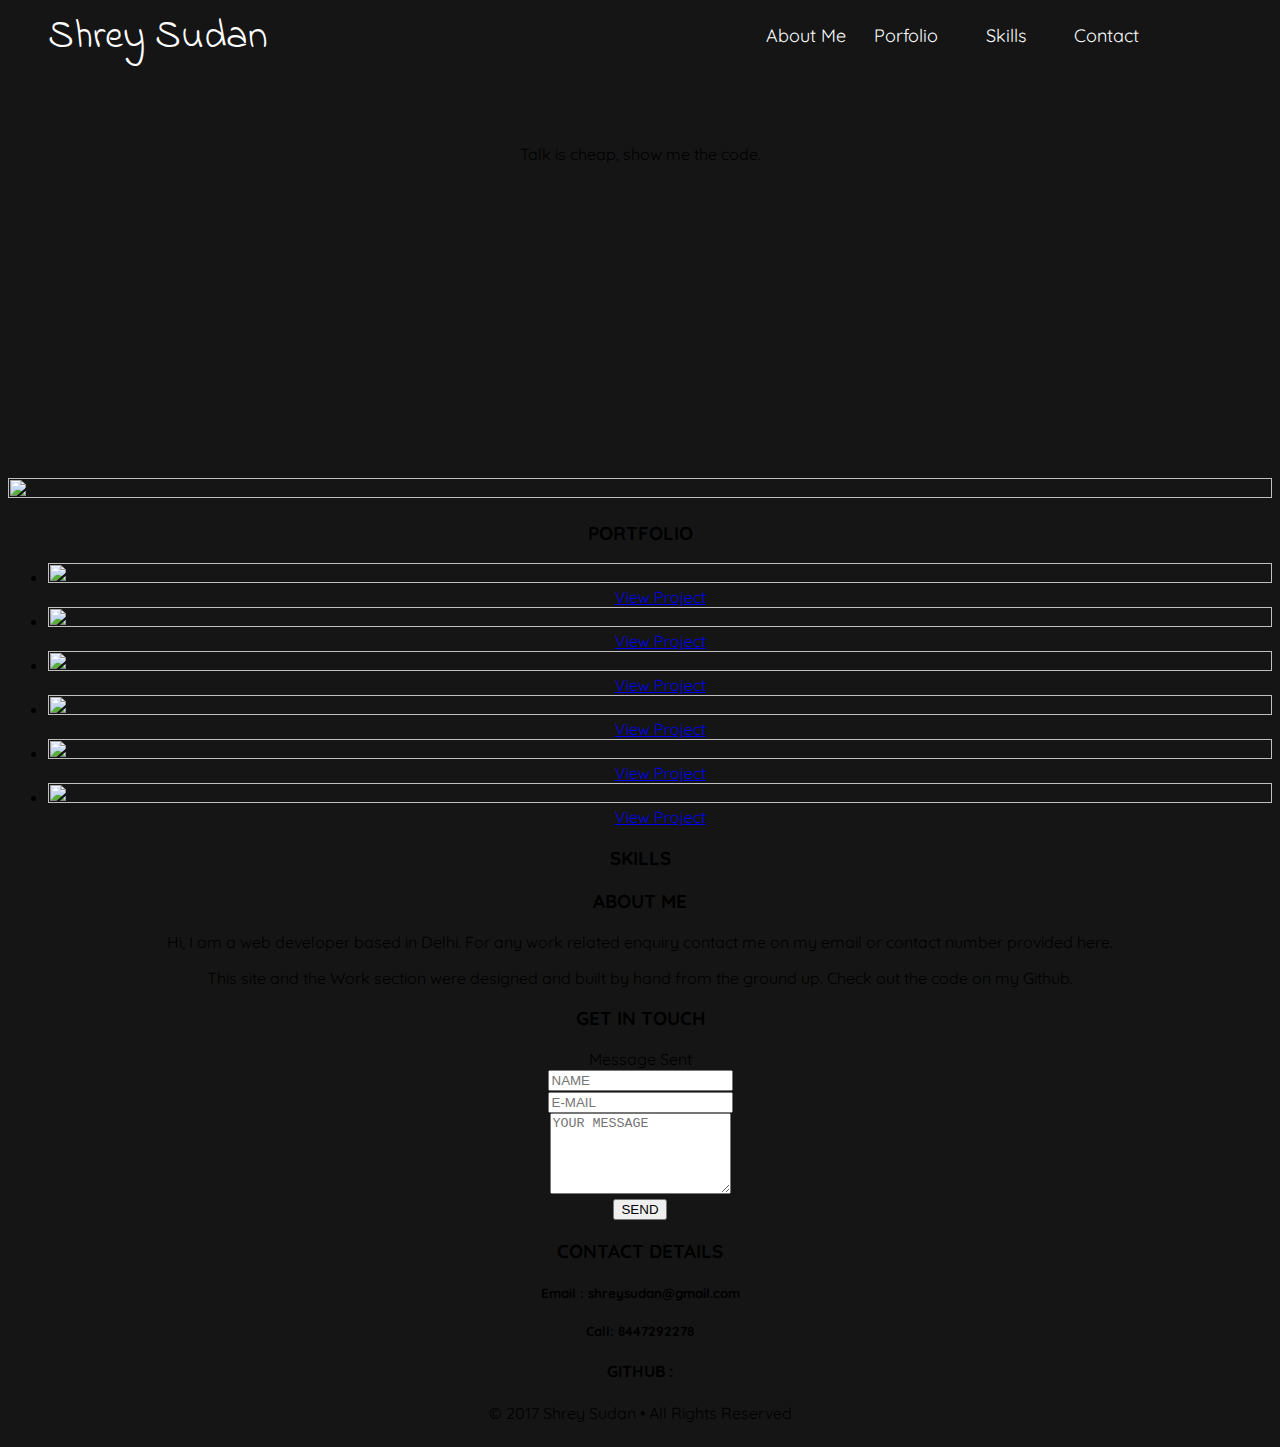
==== index.html @ f9e99bdf "Made some changes to nav" ====
<!DOCTYPE html>
<html lang="en">
<head>
	<title>Shrey Sudan - Full Stack Web Developer</title>
	<meta charset="utf-8">
  <meta name="viewport" content="width=device-width, intial-scale=1">
  <meta http-equiv="X-UA-Compatible" content="IE=edge,chrome=1">
	<link rel="stylesheet" type="text/css" href="ProfilePage.css">
	<link rel="stylesheet" href="https://cdn.rawgit.com/konpa/devicon/df6431e323547add1b4cf45992913f15286456d3/devicon.min.css">
	<link rel="stylesheet" type="text/css" href="./src/css/bootstrap.css">
	<link rel="stylesheet" type="text/css" href="./src/css/font-awesome-4.7.0/css/font-awesome.css">
</head>
<body>
	<!-- name/logo alongwith nav bar in header-->
	<header>
		<nav>
			<div id="logo">
				<a href="#" class="a-logo">
					Shrey Sudan
				</a>
			</div>

			<ul id="ul-0">
				<li class="li-0"><a class="a-0" href="#container-4">About Me</a></li><!--
			 --><li class="li-0"><a class="a-0" href="#">Porfolio</a></li><!--
			 --><li class="li-0"><a class="a-0" href="#">Skills</a></li><!--
			 --><li class="li-0"><a class="a-0" href="#">Contact</a></li>
			</ul>		
		</nav>
	</header>

<div class="quote">
	<p id="b_quote">
		Talk is cheap, show me the code. 
	</p>
</div>

<div class="img_container">
	<img src="./src/imgs/sketch1470013065008_wj0znd.png">
</div>

<div id="container-3">
    <h3>PORTFOLIO</h3>
  <ul id="grid">
    <li>
        <a class="gridCell" href="#">
            <img class="gridImg" src="http://res.cloudinary.com/dnq1pfzxu/image/upload/v1512065546/Project%20Landing%20Pages/Screen_Shot_2017-11-30_at_22.48.28-fullpage_quomnj.png">
            <span class="gridOverlay"></span>
            <span class="gridText">View Project</span>
        </a>
    </li>
    <li>
        <a class="gridCell" href="#">
            <img class="gridImg" src="http://res.cloudinary.com/dnq1pfzxu/image/upload/v1512065530/Project%20Landing%20Pages/Screen_Shot_2017-11-30_at_23.17.46-fullpage_pvl5sx.png">
            <span class="gridOverlay"></span>
            <span class="gridText">View Project</span>
        </a>
    </li>
    <li>
        <a class="gridCell" href="#">
            <img class="gridImg" src="http://res.cloudinary.com/dnq1pfzxu/image/upload/v1512065530/Project%20Landing%20Pages/Screen_Shot_2017-11-30_at_22.54.08-fullpage_jptu7i.png">
            <span class="gridOverlay"></span>
            <span class="gridText">View Project</span>
        </a>
    </li>
    <li>
        <a class="gridCell" href="#">
            <img class="gridImg" src="http://res.cloudinary.com/dnq1pfzxu/image/upload/v1512065529/Project%20Landing%20Pages/Screen_Shot_2017-11-30_at_23.31.09-fullpage_geg0y4.png">
            <span class="gridOverlay"></span>
            <span class="gridText">View Project</span>
        </a>
    </li>
    <li>
        <a class="gridCell" href="#">
            <img class="gridImg" src="http://res.cloudinary.com/dnq1pfzxu/image/upload/v1512065529/Project%20Landing%20Pages/Screen_Shot_2017-11-30_at_22.52.12-fullpage_iyzbtl.png">
            <span class="gridOverlay"></span>
            <span class="gridText">View Project</span>
        </a>
    </li>
    <li>
        <a class="gridCell" href="#">
            <img class="gridImg" src="http://res.cloudinary.com/dnq1pfzxu/image/upload/v1512065531/Project%20Landing%20Pages/Screen_Shot_2017-11-30_at_23.39.21-fullpage_k6egz6.png">
            <span class="gridOverlay"></span>
            <span class="gridText">View Project</span>
        </a>
    </li>

</ul>
  </div>

<div id="container-2" class="container-fluid">

	<div class="row header">
	    <div class="col-lg-12 col-xs-12">
	      <h3>SKILLS</h3>
	    </div>
	 </div>

	 <div class="row skills-block">
      	<div class="iconSkill col-lg-3 col-sm-6 col-xs-12">
      		<i class="devicon-jquery-plain-wordmark" title="JQuery"></i>
      	</div>
      	<div class="iconSkill col-lg-3 col-sm-6 col-xs-12">
      		<i class="devicon-css3-plain-wordmark" title="CSS3"></i>
      	</div>   
      	<div class="iconSkill col-lg-3 col-sm-6 col-xs-12">
      		<i class="devicon-html5-plain-wordmark" title="HTML5"></i>
      	</div>
      	<div class="iconSkill col-lg-3 col-sm-6 col-xs-12">
      		<i class="devicon-javascript-plain" title="Javascript"></i>
      	</div>
    </div>

    <div class="row skills-block">
      	<div class="iconSkill col-lg-3 col-sm-6 col-xs-12">
      		<i class="devicon-git-plain-wordmark" title="Git"></i>
      	</div>
      	<div class="iconSkill col-lg-3 col-sm-6 col-xs-12">
      		<i class="devicon-bootstrap-plain-wordmark" title="Boostrap"></i>
      	</div>
      	<div class="iconSkill col-lg-3 col-sm-6 col-xs-12">
      		<i class="devicon-nodejs-plain" title="NodeJS"></i>
      	</div>
      	<div class="iconSkill col-lg-3 col-sm-6 col-xs-12">
      		 <i class="devicon-react-original" title=React"></i>
      	</div>
    </div>

    <div class="row skills-block">
	     <div class="iconSkill col-lg-6 col-sm-6 col-xs-12">
	     	 <i class="devicon-mongodb-plain" title="MongoDB"></i>
	     </div>
	     <div class="iconSkill col-lg-6 col-sm-6 col-xs-12">
	      	 <i class="devicon-express-original" title="Express"></i>
	     </div>
    </div>

</div>

<div id="container-4" class="row">
    <section class="about col-lg-4 col-sm-4 col-xs-12">
        <h3>ABOUT ME</h3>
        <p>Hi, I am a web developer based in Delhi. For any work related enquiry contact me on my email or
         contact number provided here. </p>
        <p>This site and the Work section were designed and built by hand from the ground up.
         Check out the code on my Github. </p>
      </section>
    <section class="contact col-lg-4 col-sm-4 col-xs-12">
      <h3>GET IN TOUCH</h3>
      <span class="alert">Message Sent</span>
      <form role="form" id="contactForm">

        <div class="form-group">
          <input type="text" id="name" placeholder="NAME" class="form-control" required>
        </div>

        <div class="form-group">
          <input type="email" id="email" placeholder="E-MAIL" class="form-control" required>
        </div>

        <div class="form-group">
          <textarea class="form-control" id="message" placeholder="YOUR MESSAGE" rows="5"></textarea>
        </div>

        <input type="submit" class="buttonSend" value="SEND">
        
      </form>
    </section>
    <section class="follow col-lg-4 col-sm-4 col-xs-12">
        <h3>CONTACT DETAILS</h3>
        <h5>Email : shreysudan@gmail.com</h5>
        <h5>Call: 8447292278</h5>
        <h4>GITHUB : 
      	   <a href="https://github.com/Omega-Coding" target="_blank" class="social-icon">
      	     <i class="fa fa-github" aria-hidden="true"></i>
      	   </a>
        </h4>
     </section>
    
</div>
  
  <footer><p>© 2017 Shrey Sudan • All Rights Reserved</p></footer>

  <!--    Scripts   -->
  <script src="https://www.gstatic.com/firebasejs/4.8.0/firebase.js"></script>
  <script src="main.js"></script>
</body>
</html>
---- ProfilePage.css ----
@import url('https://fonts.googleapis.com/css?family=Indie+Flower|Quicksand');

html
{
	font-size: 16px;
	max-width: 100%;
	overflow-x: hidden;
}

body{
	background-color: #151515;
	text-align: center;
	max-width : 100%;
	/*padding-left: 0;
	padding-right: 0;*/
	font-family: 'Quicksand', 'sans-serif';
	overflow-x: hidden;
}

/* Header and Nav Bar */
header{
	max-width: 100%;
	height : 120px;
}

nav{
	max-width: 100%;
	margin: 0;
  	padding: 0;
  	overflow: hidden;
}

div#logo{
	width : 50%;
	margin: 0;
}

a.a-logo{
	float:left;
	margin: 0;
	font-family: 'indie flower', cursive;
	text-decoration: none;
	font-size: 2.5rem;
	color : #ffffff;
	width: 300px;

}

ul#ul-0{
	float:right;
	width: 50%;
	list-style: none;
	min-width: 450px;

}

li.li-0{
	display: inline-block;
	width: 100px;
}

a.a-0{
	text-decoration: none;
	font-size: 18px;
	color: #ffffff;
}

a.a-0:hover{
	color:#868686;
}

/*
@media screen and (max-width:574px) {
  #logo {
    float: none;
    margin: 0 auto;
  }
  #ul-0 {
    float: none;
    margin: 0 25px;
    }
 .li-0:first-of-type {margin-left:0}
}

@media screen and (max-width:493px) {
nav {
  overflow: visible
}
#ul-0 {
  height: auto;
  padding-top: 30px;
  line-height: 30px;
}
.li-0 {
  display: block;
  margin: 0;
}
} */

/* Quote Box */
.quote{
	width: 100%;
	height: 350px;
	min-width: 300px;
	overflow: auto;
}

.b_quote {
	letter-spacing: 4px;
  	color: white;
  	padding: 80px 40px 0 40px;
  	font-size: 320%;
  	max-width: 700px;
  	line-height: 50px;
  	font-weight: 100;
}

/*Image below Quote Box */

.img-container{
	width: 100%;
	height: 1110px;
}

img {
	width: 100%;
	height: 100%;
	display: block;
	overflow: hidden;
	object-fit: contain;
}

/*.img_container{ 
  height: auto;
  display: block;
  margin-left: auto;
  margin-right: auto;  
  width: 100%;
  background: url(https://res.cloudinary.com/dt4qeehms/image/upload/q_100/v1470079590/Portfolio/sketch1470013065008_wj0znd.png) no-repeat center center; 
-webkit-background-size: cover;
-moz-background-size: cover;
-o-background-size: cover;
background-size: cover;
}*/
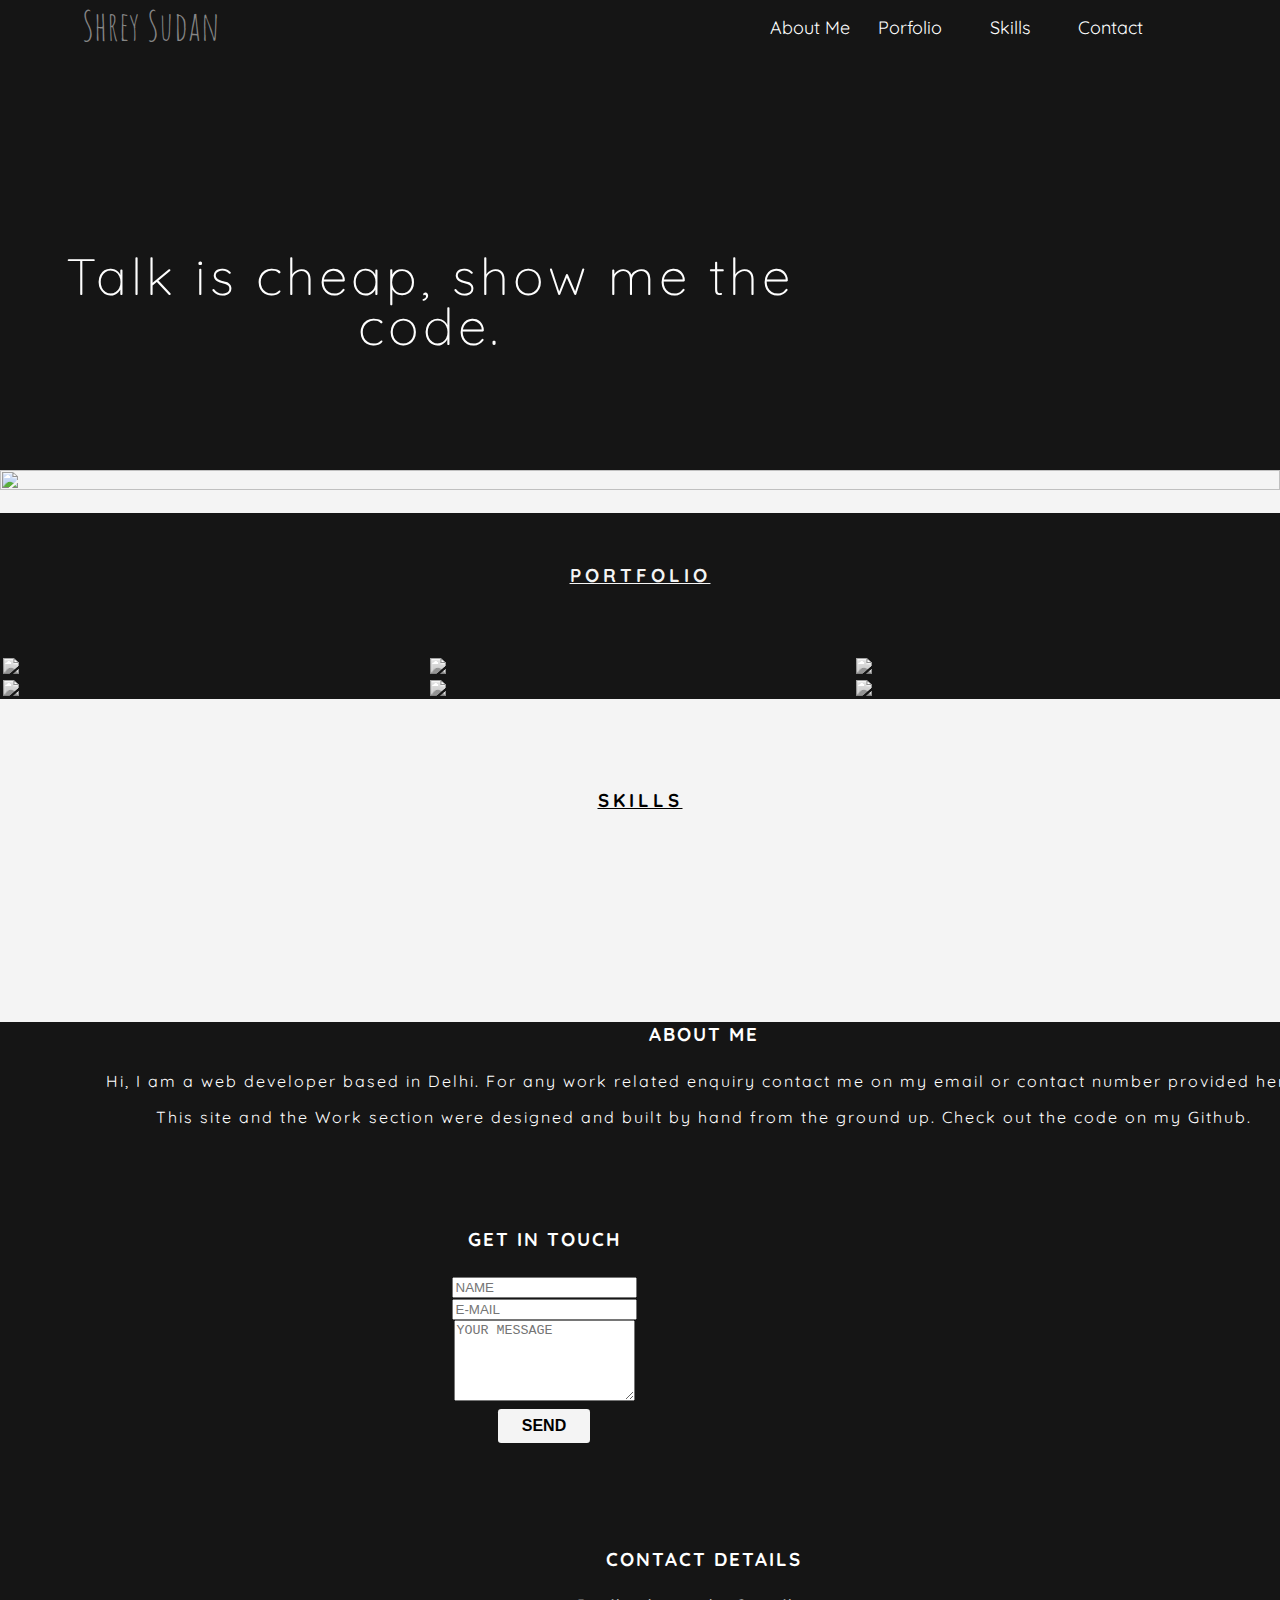
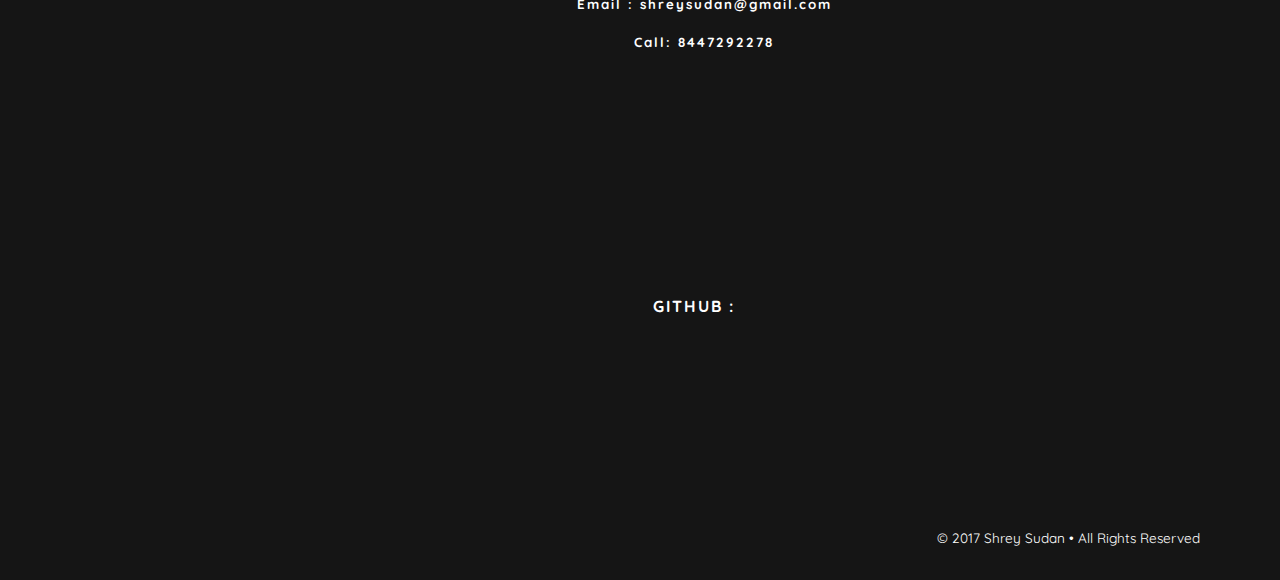
==== commit 477dd72e: "Made changes to nav" ====
--- a/index.html
+++ b/index.html
@@ -22,9 +22,9 @@
 
 			<ul id="ul-0">
 				<li class="li-0"><a class="a-0" href="#container-4">About Me</a></li><!--
-			 --><li class="li-0"><a class="a-0" href="#">Porfolio</a></li><!--
-			 --><li class="li-0"><a class="a-0" href="#">Skills</a></li><!--
-			 --><li class="li-0"><a class="a-0" href="#">Contact</a></li>
+			 --><li class="li-0"><a class="a-0" href="#container-3">Porfolio</a></li><!--
+			 --><li class="li-0"><a class="a-0" href="#container-2">Skills</a></li><!--
+			 --><li class="li-0"><a class="a-0" href="#conainter-4">Contact</a></li>
 			</ul>		
 		</nav>
 	</header>
--- a/ProfilePage.css
+++ b/ProfilePage.css
@@ -1,144 +1,372 @@
-@import url('https://fonts.googleapis.com/css?family=Indie+Flower|Quicksand');
-
-html
-{
-	font-size: 16px;
-	max-width: 100%;
-	overflow-x: hidden;
-}
-
-body{
-	background-color: #151515;
-	text-align: center;
-	max-width : 100%;
-	/*padding-left: 0;
-	padding-right: 0;*/
-	font-family: 'Quicksand', 'sans-serif';
-	overflow-x: hidden;
-}
-
-/* Header and Nav Bar */
-header{
-	max-width: 100%;
-	height : 120px;
-}
-
-nav{
-	max-width: 100%;
-	margin: 0;
-  	padding: 0;
-  	overflow: hidden;
-}
-
-div#logo{
-	width : 50%;
-	margin: 0;
-}
-
-a.a-logo{
-	float:left;
-	margin: 0;
-	font-family: 'indie flower', cursive;
-	text-decoration: none;
-	font-size: 2.5rem;
-	color : #ffffff;
-	width: 300px;
-
-}
-
-ul#ul-0{
-	float:right;
-	width: 50%;
-	list-style: none;
-	min-width: 450px;
-
-}
-
-li.li-0{
-	display: inline-block;
-	width: 100px;
-}
-
-a.a-0{
-	text-decoration: none;
-	font-size: 18px;
-	color: #ffffff;
-}
-
-a.a-0:hover{
-	color:#868686;
-}
-
-/*
-@media screen and (max-width:574px) {
-  #logo {
-    float: none;
-    margin: 0 auto;
-  }
-  #ul-0 {
-    float: none;
-    margin: 0 25px;
-    }
- .li-0:first-of-type {margin-left:0}
-}
-
-@media screen and (max-width:493px) {
-nav {
-  overflow: visible
-}
-#ul-0 {
-  height: auto;
-  padding-top: 30px;
-  line-height: 30px;
-}
-.li-0 {
-  display: block;
-  margin: 0;
-}
-} */
-
-/* Quote Box */
-.quote{
-	width: 100%;
-	height: 350px;
-	min-width: 300px;
-	overflow: auto;
-}
-
-.b_quote {
-	letter-spacing: 4px;
-  	color: white;
-  	padding: 80px 40px 0 40px;
-  	font-size: 320%;
-  	max-width: 700px;
-  	line-height: 50px;
-  	font-weight: 100;
-}
-
-/*Image below Quote Box */
-
-.img-container{
-	width: 100%;
-	height: 1110px;
-}
-
-img {
-	width: 100%;
-	height: 100%;
-	display: block;
-	overflow: hidden;
-	object-fit: contain;
-}
-
-/*.img_container{ 
-  height: auto;
-  display: block;
-  margin-left: auto;
-  margin-right: auto;  
-  width: 100%;
-  background: url(https://res.cloudinary.com/dt4qeehms/image/upload/q_100/v1470079590/Portfolio/sketch1470013065008_wj0znd.png) no-repeat center center; 
--webkit-background-size: cover;
--moz-background-size: cover;
--o-background-size: cover;
-background-size: cover;
-}*/+@import url('https://fonts.googleapis.com/css?family=Indie+Flower|Quicksand');
+@import url('https://fonts.googleapis.com/css?family=Amatic+SC'); /*font-family: 'Amatic SC', cursive;*/
+
+html
+{
+	font-size: 16px;
+	max-width: 100%;
+	overflow-x: hidden;
+}
+
+body{
+	background-color: #F4F4F4;
+	text-align: center;
+	max-width : 100%;
+	/*padding-left: 0;
+	padding-right: 0;*/
+	font-family: 'Quicksand', 'sans-serif';
+	overflow-x: hidden;
+	margin: 0;
+}
+
+/* Header and Nav Bar */
+header{
+	max-width: 100%;
+	height : 120px;
+	background-color: #151515;
+}
+
+nav{
+	max-width: 100%;
+	margin: 0;
+  	padding: 0;
+  	overflow: hidden;
+}
+
+div#logo{
+	width : 50%;
+	margin: 0;
+}
+
+a.a-logo{
+	float:left;
+	margin: 0;
+	font-family: 'Amatic sc', cursive;
+	text-decoration: none;
+	font-size: 2.5rem;
+	color : #ffffff;
+	width: 300px;
+
+}
+
+.a-logo:hover{
+	color: #868686;
+	text-decoration: none;
+}
+
+ul#ul-0{
+	float:right;
+	width: 50%;
+	list-style: none;
+	min-width: 450px;
+	margin-top: 16px;
+}
+
+li.li-0{
+	display: inline-block;
+	width: 100px;
+}
+
+a.a-0{
+	text-decoration: none;
+	font-size: 18px;
+	color: #ffffff;
+}
+
+a.a-0:hover{
+	color:#868686;
+}
+
+
+/* @media screen and (max-width:574px) {
+  #logo {
+    float: none;
+    margin: 0 auto;
+  }
+  #ul-0 {
+    float: none;
+    margin: 0 25px;
+    }
+ .li-0:first-of-type {margin-left:0}
+}
+
+@media screen and (max-width:493px) {
+nav {
+  overflow: visible
+}
+#ul-0 {
+  height: auto;
+  padding-top: 30px;
+  line-height: 30px;
+}
+.li-0 {
+  display: block;
+  margin: 0;
+}
+}  */
+
+/* Quote Box */
+.quote{
+	width: 100%;
+	height: 350px;
+	min-width: 300px;
+	overflow: auto;
+	background-color: #151515;
+}
+
+p#b_quote {
+	letter-spacing: 4px;
+  	color: white;
+  	padding: 80px 40px 0 40px;
+  	font-size: 320%;
+  	max-width: 780px;
+  	line-height: 50px;
+  	font-weight: 100;
+  	font-family: 'Quicksand', 'sans-serif';
+}
+
+/*Image below Quote Box */
+
+.img-container{
+	width: 100%;
+	height: 1110px;
+}
+
+img {
+	width: 100%;
+	height: 100%;
+	display: block;
+	overflow: hidden;
+	object-fit: contain;
+}
+
+/* Project Container */
+#container-3 {
+  background-color:#151515;
+
+}
+
+#container-3 h3{
+  color:#F4F4F4;
+  padding: 50px 40px 50px 40px;
+  letter-spacing: 4px;
+  text-decoration: underline;
+}
+
+#grid {
+    max-width:100%;
+    margin:0 auto;
+    padding:0;
+    font-size:0;
+    list-style:none;
+    background-color:#151515;
+  
+}
+#grid li {
+    display: inline-block;
+    width:25%;
+    vertical-align:middle;
+    box-sizing:border-box;
+    margin:0;
+    padding:0;
+}
+        
+.gridCell {
+  border:3px solid #151515;
+    display:block;
+    position: relative;
+    overflow:hidden;
+}
+        
+.gridImg {
+    display:block;
+    width: 100%;
+    height: auto;
+    border:none;
+    transform:scale(1);
+    transition:all 0.8s;
+    -webkit-filter: grayscale(100%); /* Chrome, Safari, Opera */
+    filter: grayscale(100%);
+  
+    
+}
+
+#grid li:hover .gridImg {
+    transform:scale(1.05);
+      -webkit-filter: grayscale(0%); /* Chrome, Safari, Opera */
+    filter: grayscale(0%);
+  
+}
+        
+/* If have the overlay layer */
+.gridOverlay {
+    position: absolute;
+    display:block;
+    top: 0;
+    left: 0;
+    bottom: 0;
+    right: 0;
+    margin: auto;
+    background: #F4F4F4; 
+    background-size: 50px 50px;
+    opacity:0;
+    transition:all 0.6s;
+  
+}
+#grid li:hover .gridOverlay {
+    opacity:0.2;
+  
+}
+
+.gridText {
+    display:block;
+    box-sizing:border-box;
+    position:absolute;
+    margin: auto auto auto -4.1em;
+    left: 50%;
+    padding: 15px;
+    text-align:center;
+    background-color: #151515;
+    border-radius: .2em;
+    font-size:18px;
+    top:50%;
+    color:white;
+    opacity:0;
+    transform:translateY(30px);
+    transition:all .4s;
+}
+#grid li:hover .gridText {
+    transform:translateY(0px);
+    opacity:0.9;
+}
+
+@media (max-width: 9000px) {
+    #grid li {
+        width:33.33%;
+    }
+}
+
+@media (max-width: 700px) {
+    #grid li {
+        width:50%;
+    }
+}
+
+@media (max-width: 550px) {
+    #grid li {
+        width:100%;
+    }
+}
+
+/*SkillBox */
+i {
+  	font-size: 600%;
+  	color: black;
+}
+
+#container-2 { 
+  	background: #F4F4F4;
+  	padding-bottom: 20px;
+  	padding-top: 20px;
+}
+
+#container-2 h3 {
+	text-align: center;
+  	letter-spacing: 4px;
+  	padding: 50px 40px 50px 40px;
+  	text-decoration: underline;
+}
+
+.row-fluid {
+    width: 100%;
+}
+
+.skills-block {
+    text-align: center;
+}
+
+.iconSkill {
+    margin-bottom: 40px;
+}
+
+/*About Box */
+
+#container-4 {
+  width: 100%;  
+  padding-left: 5%;
+  padding-right: 5%;
+  margin: auto;
+  padding-bottom: 100px;
+  background: #151515;
+  color: white;
+  
+}
+
+.about {
+  display: block;
+  letter-spacing: 2px;
+  
+}
+
+.contact {
+  max-width: 75%;
+  display: block;
+  letter-spacing: 2px;
+}
+
+.follow {
+  display: block;
+  letter-spacing: 2px;
+}
+
+.about h3, .contact h3, .follow h3 {
+  margin: 100px 0 25px 0;
+}
+
+.follow h4{
+  margin: 70px 0 25px 0px;
+  text-align: center;
+}
+
+.social-icon {
+  font-size: 200%;
+  padding: 0 20px 0 0;
+}
+
+.social-icon i {
+  color: white;
+}
+
+.buttonSend {
+    background-color: #F4F4F4;
+    border: none;
+    border-radius: .2em;
+    color: black;
+    padding: 8px 24px;
+    text-align: center;
+    text-decoration: none;
+    display: inline-block;
+    font-size: 16px;
+    margin: 4px 2px;
+    cursor: pointer;
+  	font-weight: bold;
+}
+
+.buttonSend:hover {
+    background-color: #919191;
+  color: #D7D7D7;
+}
+
+ .alert{
+  display: none;
+ }
+
+/*Footer */
+footer { 
+    padding: 30px 80px 20px 0;
+    display: block;
+    background:#151515; 
+    color: white;
+    font-size: 85%;
+    text-align: end;
+}
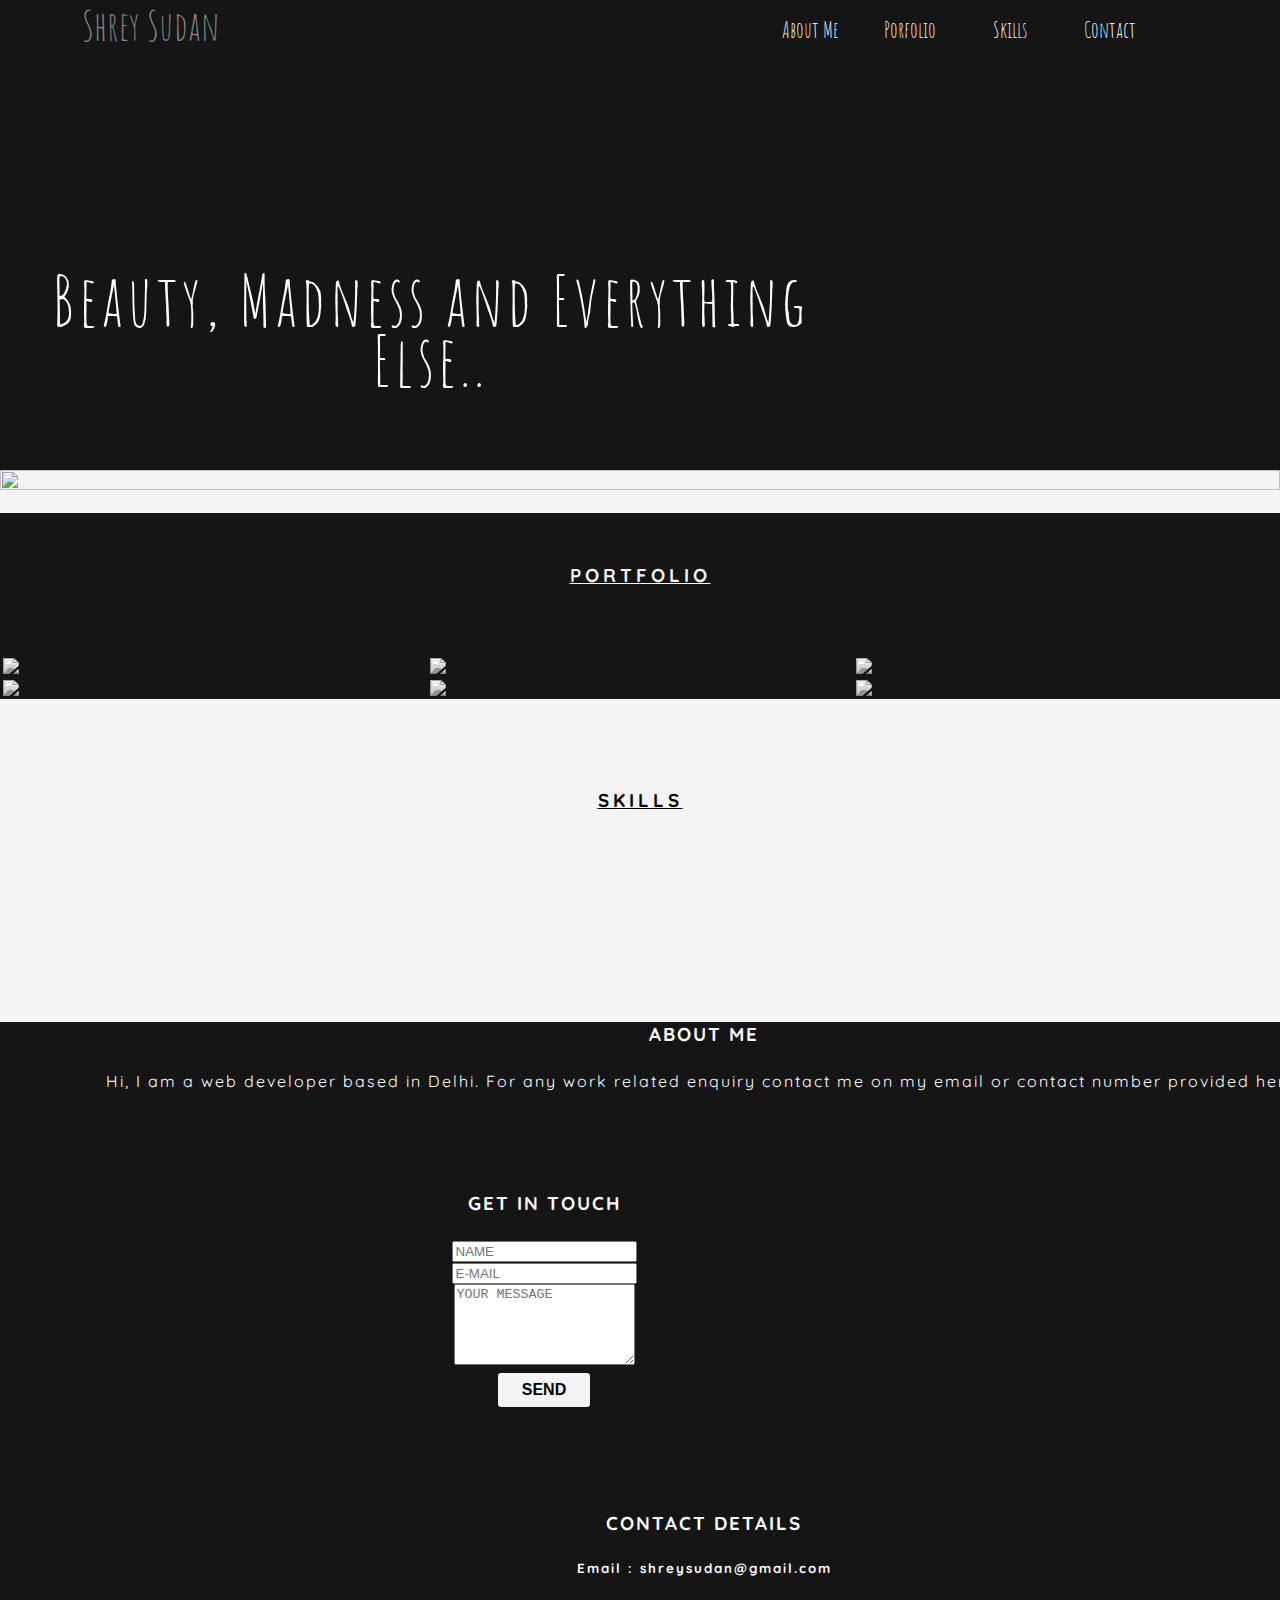
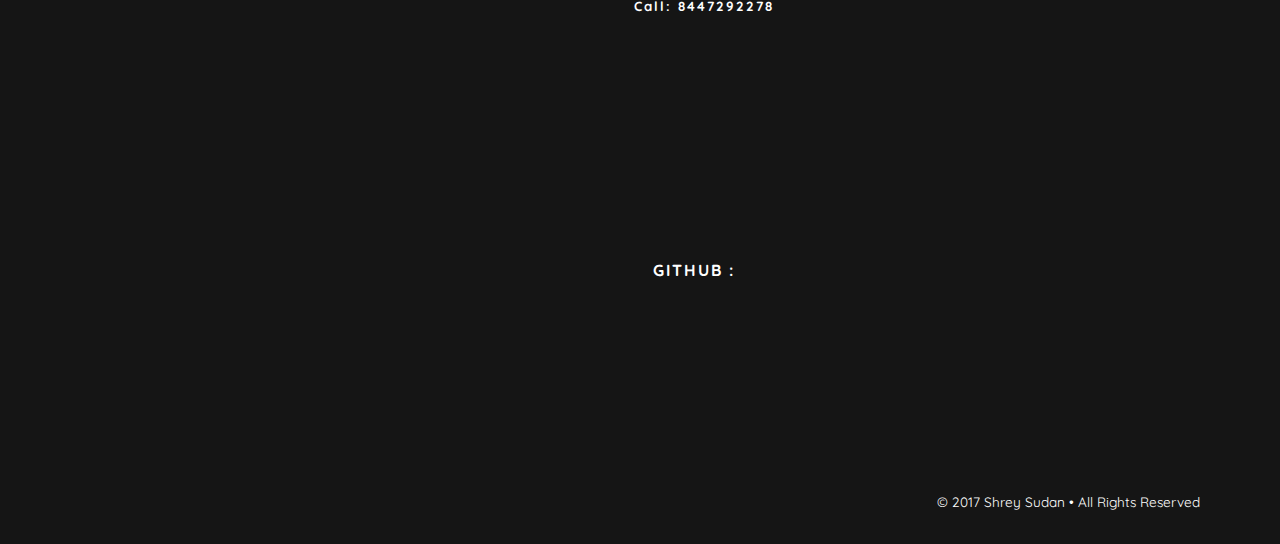
==== commit 5c25441f: "Made website mobile responsive" ====
--- a/index.html
+++ b/index.html
@@ -1,14 +1,15 @@
 <!DOCTYPE html>
 <html lang="en">
 <head>
-	<title>Shrey Sudan - Full Stack Web Developer</title>
+	<title>Shrey Sudan - Web Developer</title>
 	<meta charset="utf-8">
-  <meta name="viewport" content="width=device-width, intial-scale=1">
-  <meta http-equiv="X-UA-Compatible" content="IE=edge,chrome=1">
+    <meta name="viewport" content="width=device-width, intial-scale=1">
+    <meta http-equiv="X-UA-Compatible" content="IE=edge,chrome=1">
 	<link rel="stylesheet" type="text/css" href="ProfilePage.css">
 	<link rel="stylesheet" href="https://cdn.rawgit.com/konpa/devicon/df6431e323547add1b4cf45992913f15286456d3/devicon.min.css">
 	<link rel="stylesheet" type="text/css" href="./src/css/bootstrap.css">
-	<link rel="stylesheet" type="text/css" href="./src/css/font-awesome-4.7.0/css/font-awesome.css">
+    <link rel="stylesheet" type="text/css" href="./src/css/font-awesome-4.7.0/css/font-awesome.css">
+    <link rel="icon" href="./src/imgs/favicon/favicon.png" type="image/gif" sizes="16x16">
 </head>
 <body>
 	<!-- name/logo alongwith nav bar in header-->
@@ -24,14 +25,14 @@
 				<li class="li-0"><a class="a-0" href="#container-4">About Me</a></li><!--
 			 --><li class="li-0"><a class="a-0" href="#container-3">Porfolio</a></li><!--
 			 --><li class="li-0"><a class="a-0" href="#container-2">Skills</a></li><!--
-			 --><li class="li-0"><a class="a-0" href="#conainter-4">Contact</a></li>
+			 --><li class="li-0"><a class="a-0" href="#contact">Contact</a></li>
 			</ul>		
 		</nav>
 	</header>
 
 <div class="quote">
 	<p id="b_quote">
-		Talk is cheap, show me the code. 
+		Beauty, Madness and Everything Else..
 	</p>
 </div>
 
@@ -43,7 +44,7 @@
     <h3>PORTFOLIO</h3>
   <ul id="grid">
     <li>
-        <a class="gridCell" href="#">
+        <a class="gridCell" href="https://cryptic-gorge-44753.herokuapp.com/" target="_blank">
             <img class="gridImg" src="http://res.cloudinary.com/dnq1pfzxu/image/upload/v1512065546/Project%20Landing%20Pages/Screen_Shot_2017-11-30_at_22.48.28-fullpage_quomnj.png">
             <span class="gridOverlay"></span>
             <span class="gridText">View Project</span>
@@ -57,21 +58,21 @@
         </a>
     </li>
     <li>
-        <a class="gridCell" href="#">
+        <a class="gridCell" href="http://obscure-spire-46988.herokuapp.com/" target="_blank">
             <img class="gridImg" src="http://res.cloudinary.com/dnq1pfzxu/image/upload/v1512065530/Project%20Landing%20Pages/Screen_Shot_2017-11-30_at_22.54.08-fullpage_jptu7i.png">
             <span class="gridOverlay"></span>
             <span class="gridText">View Project</span>
         </a>
     </li>
     <li>
-        <a class="gridCell" href="#">
+        <a class="gridCell" href="http://stingy-whistle.surge.sh/" target="_blank">
             <img class="gridImg" src="http://res.cloudinary.com/dnq1pfzxu/image/upload/v1512065529/Project%20Landing%20Pages/Screen_Shot_2017-11-30_at_23.31.09-fullpage_geg0y4.png">
             <span class="gridOverlay"></span>
             <span class="gridText">View Project</span>
         </a>
     </li>
     <li>
-        <a class="gridCell" href="#">
+        <a class="gridCell" href="https://gentle-wave-22602.herokuapp.com/" target="_blank">
             <img class="gridImg" src="http://res.cloudinary.com/dnq1pfzxu/image/upload/v1512065529/Project%20Landing%20Pages/Screen_Shot_2017-11-30_at_22.52.12-fullpage_iyzbtl.png">
             <span class="gridOverlay"></span>
             <span class="gridText">View Project</span>
@@ -97,9 +98,7 @@
 	 </div>
 
 	 <div class="row skills-block">
-      	<div class="iconSkill col-lg-3 col-sm-6 col-xs-12">
-      		<i class="devicon-jquery-plain-wordmark" title="JQuery"></i>
-      	</div>
+      	
       	<div class="iconSkill col-lg-3 col-sm-6 col-xs-12">
       		<i class="devicon-css3-plain-wordmark" title="CSS3"></i>
       	</div>   
@@ -108,7 +107,10 @@
       	</div>
       	<div class="iconSkill col-lg-3 col-sm-6 col-xs-12">
       		<i class="devicon-javascript-plain" title="Javascript"></i>
-      	</div>
+         </div>
+        <div class="iconSkill col-lg-3 col-sm-6 col-xs-12">
+            <i class="devicon-jquery-plain-wordmark" title="JQuery"></i>
+        </div>
     </div>
 
     <div class="row skills-block">
@@ -122,7 +124,7 @@
       		<i class="devicon-nodejs-plain" title="NodeJS"></i>
       	</div>
       	<div class="iconSkill col-lg-3 col-sm-6 col-xs-12">
-      		 <i class="devicon-react-original" title=React"></i>
+      		 <i class="devicon-react-original" title="React"></i>
       	</div>
     </div>
 
@@ -142,10 +144,8 @@
         <h3>ABOUT ME</h3>
         <p>Hi, I am a web developer based in Delhi. For any work related enquiry contact me on my email or
          contact number provided here. </p>
-        <p>This site and the Work section were designed and built by hand from the ground up.
-         Check out the code on my Github. </p>
       </section>
-    <section class="contact col-lg-4 col-sm-4 col-xs-12">
+    <section class="contact col-lg-4 col-sm-4 col-xs-12" id="contact">
       <h3>GET IN TOUCH</h3>
       <span class="alert">Message Sent</span>
       <form role="form" id="contactForm">
--- a/ProfilePage.css
+++ b/ProfilePage.css
@@ -23,7 +23,8 @@
 header{
 	max-width: 100%;
 	height : 120px;
-	background-color: #151515;
+    background-color: #151515;
+    font-family: 'Amatic SC', cursive;
 }
 
 nav{
@@ -46,7 +47,6 @@
 	font-size: 2.5rem;
 	color : #ffffff;
 	width: 300px;
-
 }
 
 .a-logo:hover{
@@ -69,7 +69,7 @@
 
 a.a-0{
 	text-decoration: none;
-	font-size: 18px;
+	font-size: 22px;
 	color: #ffffff;
 }
 
@@ -105,24 +105,58 @@
 }
 }  */
 
+@media only screen and (max-width: 750px){
+    ul#ul-0 {
+        display: block;
+        float: none;
+        width: 100%;
+        margin: 0 auto;
+        padding-top: 15px;
+        padding-left: 0;
+        min-width: 0px;
+    }
+
+    div#logo {
+        width: 100%;
+        margin: 0 auto;
+    }
+
+    #logo::after{
+        content: '';
+        display: block;
+        clear: both;
+    }
+
+    a.a-logo{
+        float: none;
+        width: 100%;
+        margin: 0 auto;
+    }
+
+    .quote {
+        height: 250px;
+    }
+
+}
+
 /* Quote Box */
 .quote{
 	width: 100%;
 	height: 350px;
 	min-width: 300px;
 	overflow: auto;
-	background-color: #151515;
+    background-color: #151515;
 }
 
 p#b_quote {
 	letter-spacing: 4px;
   	color: white;
   	padding: 80px 40px 0 40px;
-  	font-size: 320%;
+    font-size: 440%;  
   	max-width: 780px;
-  	line-height: 50px;
+  	line-height: 60px;
   	font-weight: 100;
-  	font-family: 'Quicksand', 'sans-serif';
+    font-family: 'Amatic SC', 'cursive'; 
 }
 
 /*Image below Quote Box */
@@ -314,6 +348,12 @@
   letter-spacing: 2px;
 }
 
+@media only screen and (max-width: 576px){
+    .contact {
+        max-width: 100%;
+    }
+}
+
 .follow {
   display: block;
   letter-spacing: 2px;
@@ -354,7 +394,7 @@
 
 .buttonSend:hover {
     background-color: #919191;
-  color: #D7D7D7;
+    color: #D7D7D7;
 }
 
  .alert{
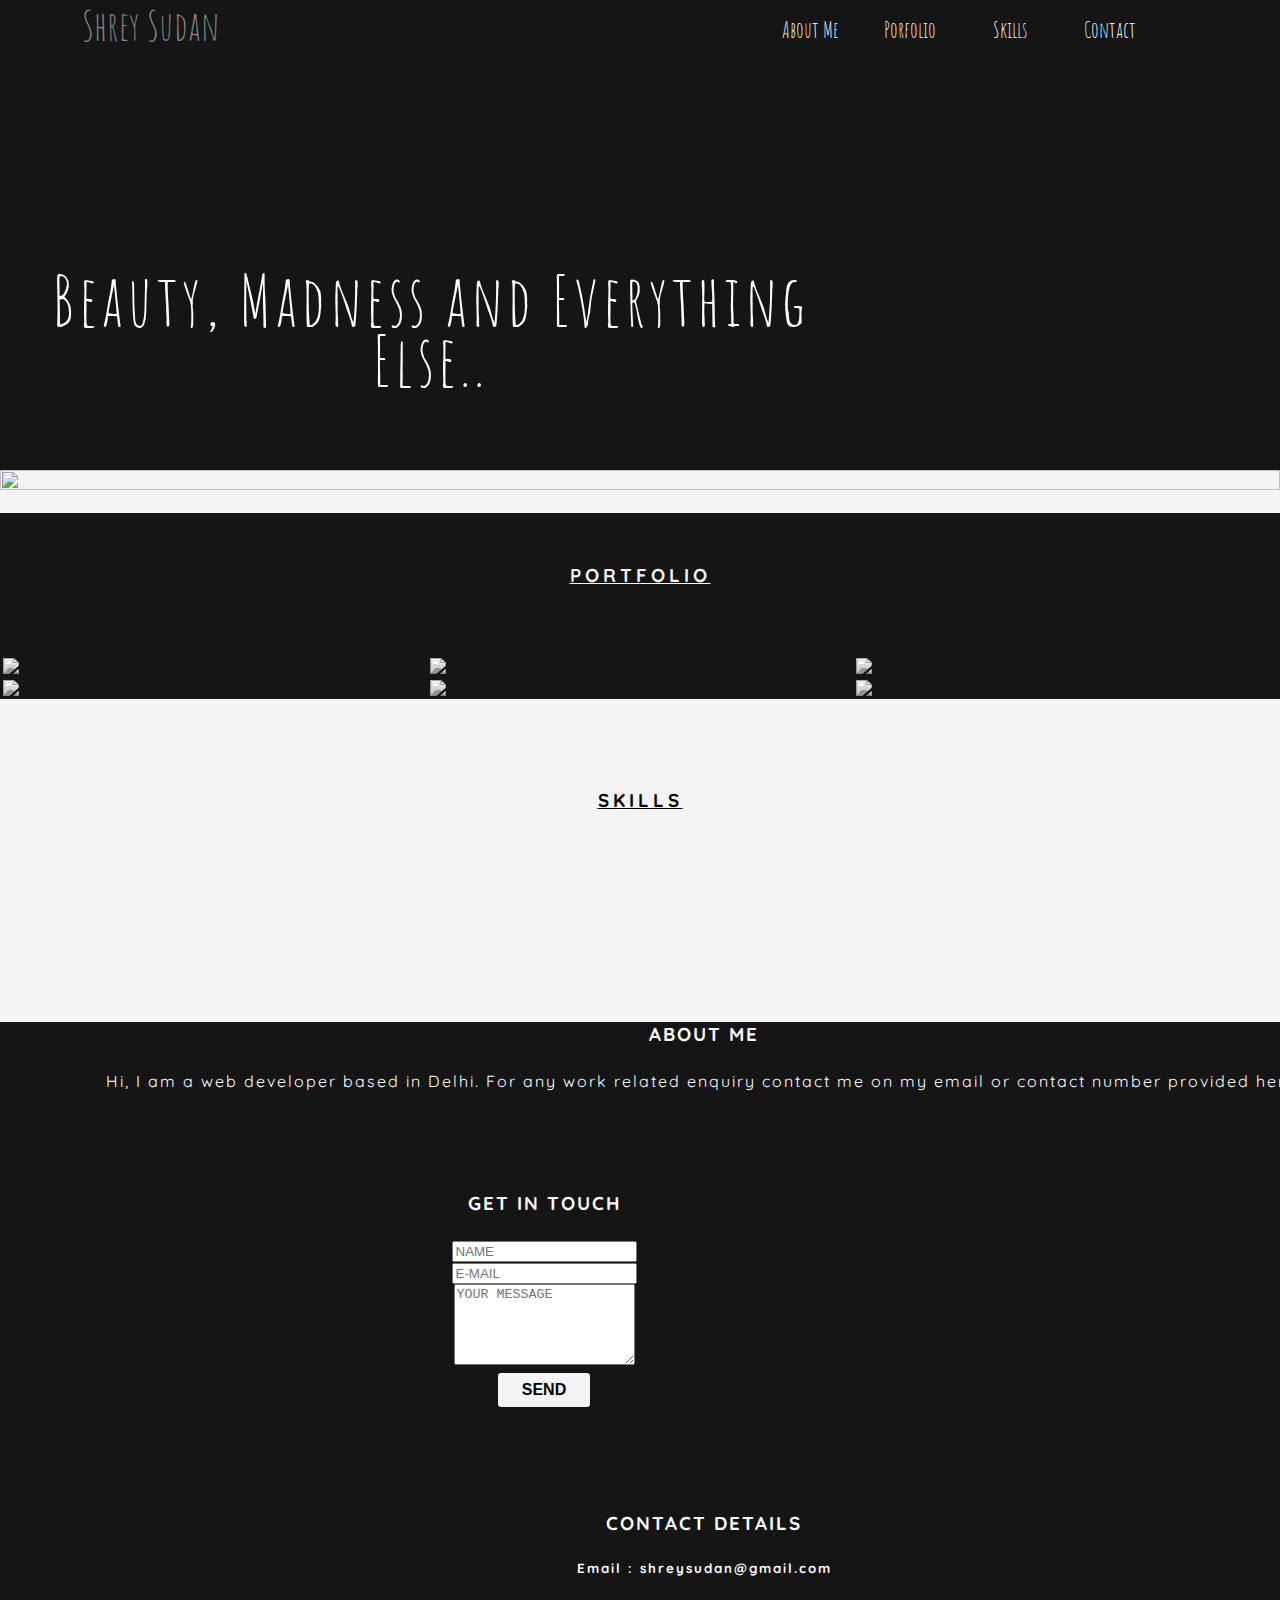
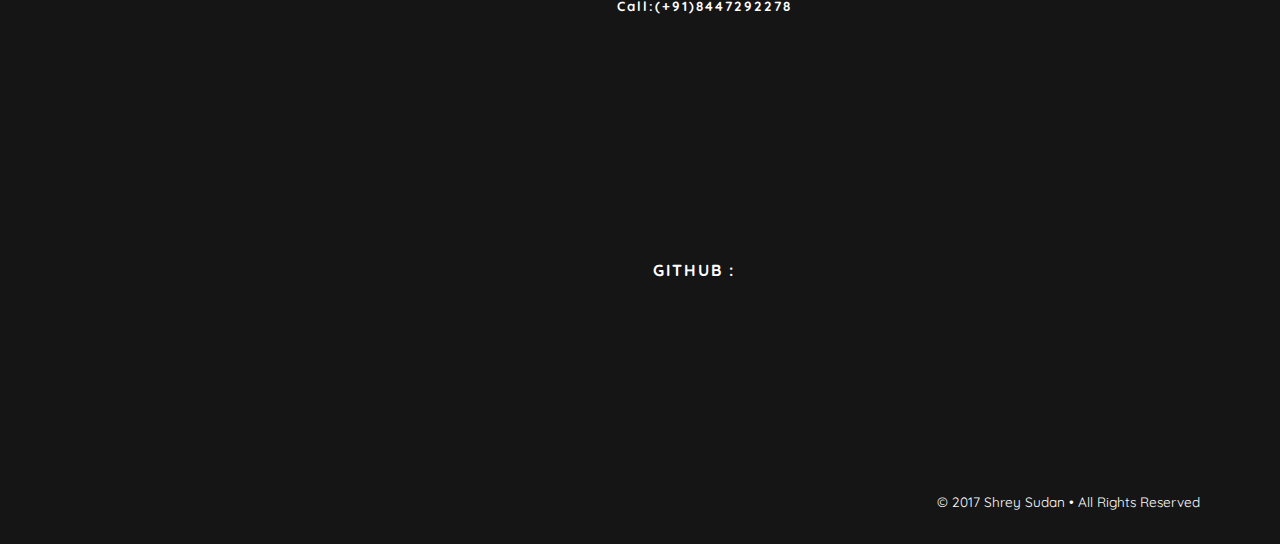
==== commit f606bf6f: "Made some refinements, added Heroku devicon" ====
--- a/index.html
+++ b/index.html
@@ -12,24 +12,25 @@
     <link rel="icon" href="./src/imgs/favicon/favicon.png" type="image/gif" sizes="16x16">
 </head>
 <body>
-	<!-- name/logo alongwith nav bar in header-->
-	<header>
-		<nav>
-			<div id="logo">
-				<a href="#" class="a-logo">
-					Shrey Sudan
-				</a>
-			</div>
+    <!-- name/logo alongwith nav bar in header-->
+    <header>
+        <nav>
+            <div id="logo">
+                <a href="#" class="a-logo">
+                    Shrey Sudan
+                </a>
+            </div>
 
-			<ul id="ul-0">
-				<li class="li-0"><a class="a-0" href="#container-4">About Me</a></li><!--
-			 --><li class="li-0"><a class="a-0" href="#container-3">Porfolio</a></li><!--
-			 --><li class="li-0"><a class="a-0" href="#container-2">Skills</a></li><!--
-			 --><li class="li-0"><a class="a-0" href="#contact">Contact</a></li>
-			</ul>		
-		</nav>
-	</header>
+            <ul id="ul-0">
+                <li class="li-0"><a class="a-0" href="#container-4">About Me</a></li><!--
+                --><li class="li-0"><a class="a-0" href="#container-3">Porfolio</a></li><!--
+                --><li class="li-0"><a class="a-0" href="#container-2">Skills</a></li><!--
+                --><li class="li-0"><a class="a-0" href="#contact">Contact</a></li>
+            </ul>		
+        </nav>
+    </header>
 
+<!-- Image Box -->    
 <div class="quote">
 	<p id="b_quote">
 		Beauty, Madness and Everything Else..
@@ -40,6 +41,7 @@
 	<img src="./src/imgs/sketch1470013065008_wj0znd.png">
 </div>
 
+<!-- Portfolio Section -->
 <div id="container-3">
     <h3>PORTFOLIO</h3>
   <ul id="grid">
@@ -51,7 +53,7 @@
         </a>
     </li>
     <li>
-        <a class="gridCell" href="#">
+        <a class="gridCell" href="https://evening-escarpment-44898.herokuapp.com/" target="_blank">
             <img class="gridImg" src="http://res.cloudinary.com/dnq1pfzxu/image/upload/v1512065530/Project%20Landing%20Pages/Screen_Shot_2017-11-30_at_23.17.46-fullpage_pvl5sx.png">
             <span class="gridOverlay"></span>
             <span class="gridText">View Project</span>
@@ -85,12 +87,11 @@
             <span class="gridText">View Project</span>
         </a>
     </li>
+</ul>
+</div>
 
-</ul>
-  </div>
-
+<!-- Skills Section -->
 <div id="container-2" class="container-fluid">
-
 	<div class="row header">
 	    <div class="col-lg-12 col-xs-12">
 	      <h3>SKILLS</h3>
@@ -129,47 +130,45 @@
     </div>
 
     <div class="row skills-block">
-	     <div class="iconSkill col-lg-6 col-sm-6 col-xs-12">
+	     <div class="iconSkill col-lg-3 col-sm-3 col-xs-12">
 	     	 <i class="devicon-mongodb-plain" title="MongoDB"></i>
 	     </div>
-	     <div class="iconSkill col-lg-6 col-sm-6 col-xs-12">
+	     <div class="iconSkill col-lg-3 col-sm-3 col-xs-12">
 	      	 <i class="devicon-express-original" title="Express"></i>
-	     </div>
+         </div>
+         <div class="iconSkill col-lg-3 col-sm-3 col-xs-12">
+             <i class="devicon-heroku-original" title="Heroku"></i>
+         </div>
     </div>
-
 </div>
 
+<!-- About Section -->
 <div id="container-4" class="row">
     <section class="about col-lg-4 col-sm-4 col-xs-12">
         <h3>ABOUT ME</h3>
         <p>Hi, I am a web developer based in Delhi. For any work related enquiry contact me on my email or
          contact number provided here. </p>
-      </section>
+    </section>
     <section class="contact col-lg-4 col-sm-4 col-xs-12" id="contact">
-      <h3>GET IN TOUCH</h3>
-      <span class="alert">Message Sent</span>
-      <form role="form" id="contactForm">
-
+        <h3>GET IN TOUCH</h3>
+        <span class="alert">Message Sent</span>
+        <form role="form" id="contactForm">            
         <div class="form-group">
           <input type="text" id="name" placeholder="NAME" class="form-control" required>
         </div>
-
         <div class="form-group">
           <input type="email" id="email" placeholder="E-MAIL" class="form-control" required>
         </div>
-
         <div class="form-group">
           <textarea class="form-control" id="message" placeholder="YOUR MESSAGE" rows="5"></textarea>
         </div>
-
-        <input type="submit" class="buttonSend" value="SEND">
-        
+        <input type="submit" class="buttonSend" value="SEND">        
       </form>
     </section>
     <section class="follow col-lg-4 col-sm-4 col-xs-12">
         <h3>CONTACT DETAILS</h3>
         <h5>Email : shreysudan@gmail.com</h5>
-        <h5>Call: 8447292278</h5>
+        <h5>Call:(+91)8447292278</h5>
         <h4>GITHUB : 
       	   <a href="https://github.com/Omega-Coding" target="_blank" class="social-icon">
       	     <i class="fa fa-github" aria-hidden="true"></i>
--- a/ProfilePage.css
+++ b/ProfilePage.css
@@ -114,6 +114,11 @@
         padding-top: 15px;
         padding-left: 0;
         min-width: 0px;
+        padding-bottom: 15px;
+    }
+    
+    header {
+        height: 160px;
     }
 
     div#logo {
@@ -131,10 +136,6 @@
         float: none;
         width: 100%;
         margin: 0 auto;
-    }
-
-    .quote {
-        height: 250px;
     }
 
 }
@@ -159,6 +160,16 @@
     font-family: 'Amatic SC', 'cursive'; 
 }
 
+@media only screen and (max-width: 750px){
+     .quote {
+         height: 400px;
+     }
+
+     p#b_quote {
+         padding: 20px 40px 0 40px;
+     }
+}
+
 /*Image below Quote Box */
 
 .img-container{
@@ -177,7 +188,6 @@
 /* Project Container */
 #container-3 {
   background-color:#151515;
-
 }
 
 #container-3 h3{
@@ -194,8 +204,8 @@
     font-size:0;
     list-style:none;
     background-color:#151515;
-  
-}
+}
+
 #grid li {
     display: inline-block;
     width:25%;
@@ -206,7 +216,7 @@
 }
         
 .gridCell {
-  border:3px solid #151515;
+    border:3px solid #151515;
     display:block;
     position: relative;
     overflow:hidden;
@@ -220,16 +230,13 @@
     transform:scale(1);
     transition:all 0.8s;
     -webkit-filter: grayscale(100%); /* Chrome, Safari, Opera */
-    filter: grayscale(100%);
-  
-    
+    filter: grayscale(100%);    
 }
 
 #grid li:hover .gridImg {
     transform:scale(1.05);
       -webkit-filter: grayscale(0%); /* Chrome, Safari, Opera */
-    filter: grayscale(0%);
-  
+    filter: grayscale(0%);  
 }
         
 /* If have the overlay layer */
@@ -244,12 +251,11 @@
     background: #F4F4F4; 
     background-size: 50px 50px;
     opacity:0;
-    transition:all 0.6s;
-  
-}
+    transition:all 0.6s;  
+}
+
 #grid li:hover .gridOverlay {
-    opacity:0.2;
-  
+    opacity:0.2;  
 }
 
 .gridText {
@@ -311,9 +317,9 @@
   	text-decoration: underline;
 }
 
-.row-fluid {
+/* .row-fluid {
     width: 100%;
-}
+} */
 
 .skills-block {
     text-align: center;
@@ -332,14 +338,12 @@
   margin: auto;
   padding-bottom: 100px;
   background: #151515;
-  color: white;
-  
+  color: white;  
 }
 
 .about {
   display: block;
-  letter-spacing: 2px;
-  
+  letter-spacing: 2px;  
 }
 
 .contact {
